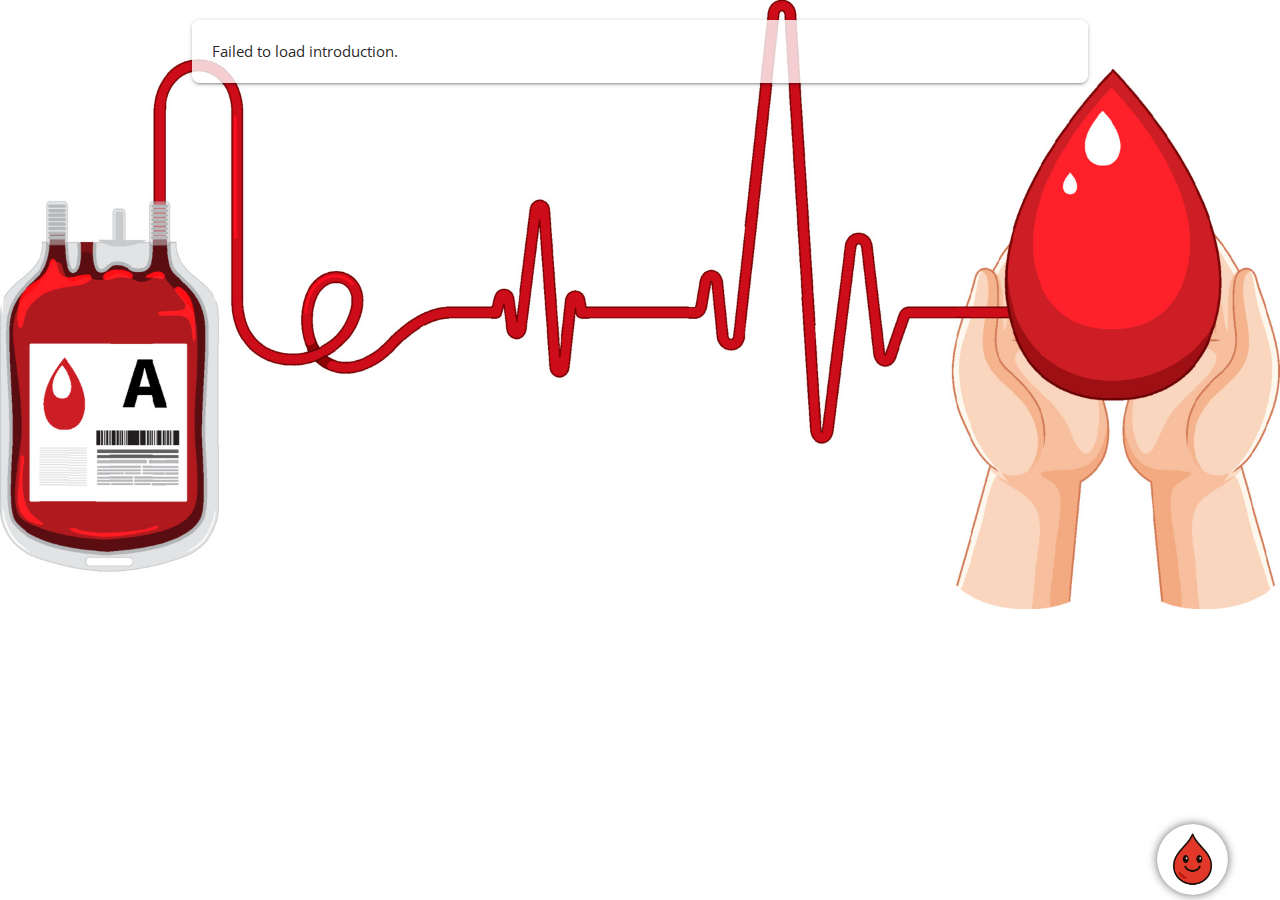
==== web/index.html @ a46804bc "feat: added actions and training data" ====
<html>
  <head>
    <title>Eryc</title>
    <link rel="icon" type="image/x-icon" href="static/img/eryc.png" />

    <!--Let browser know website is optimized for mobile-->
    <meta name="viewport" content="width=device-width, initial-scale=1.0" />
    <meta content="text/html;charset=utf-8" http-equiv="Content-Type" />
    <meta content="utf-8" http-equiv="encoding" />

    <!--Import Google Icon Font-->
    <link
      href="https://fonts.googleapis.com/icon?family=Material+Icons"
      rel="stylesheet"
    />
    <link rel="preconnect" href="https://fonts.gstatic.com" />
    <link
      href="https://fonts.googleapis.com/css2?family=Open+Sans&display=swap"
      rel="stylesheet"
    />
    <link
      href="https://fonts.googleapis.com/css?family=Raleway:500&display=swap"
      rel="stylesheet"
    />

    <link rel="preconnect" href="https://fonts.gstatic.com" />
    <link
      href="https://fonts.googleapis.com/css2?family=Roboto:wght@300&display=swap"
      rel="stylesheet"
    />

    <link rel="preconnect" href="https://fonts.gstatic.com" />
    <link
      href="https://fonts.googleapis.com/css2?family=Lato&display=swap"
      rel="stylesheet"
    />

    <!--Import Font Awesome Icon Font-->
    <link
      rel="stylesheet"
      href="https://cdnjs.cloudflare.com/ajax/libs/font-awesome/4.7.0/css/font-awesome.min.css"
      integrity="sha256-eZrrJcwDc/3uDhsdt61sL2oOBY362qM3lon1gyExkL0="
      crossorigin="anonymous"
    />

    <!--Import materialize.css-->
    <link
      rel="stylesheet"
      type="text/css"
      href="static/css/materialize.min.css"
    />

    <!--Main css-->
    <link rel="stylesheet" type="text/css" href="static/css/style.css" />
    <meta name="viewport" content="width=device-width, initial-scale=1" />
  </head>

  <body>
    <div class="container">
      <!-- Modal for rendering the charts, declare this if you want to render charts, 
         else you remove the modal -->
      <div id="modal1" class="modal">
        <canvas id="modal-chart">
         
        </canvas>
      </div>

      <div id="markdown-container" class="card-panel" style="margin-top: 20px;">
        Loading content...
      </div>
      
      
      <!--chatbot widget -->
      <div class="widget">
        <div class="chat_header">
          <!--Add the name of the bot here -->
          <span class="chat_header_title">Eryc</span>
          <span class="dropdown-trigger" href="#" data-target="dropdown1">
            <i class="material-icons"> more_vert </i>
          </span>

          <!-- Dropdown menu-->
          <ul id="dropdown1" class="dropdown-content">
            <li><a href="#" id="clear">Clear</a></li>
            <li><a href="#" id="restart">Restart</a></li>
            <li><a href="#" id="close">Close</a></li>
          </ul>
        </div>
 
        <!--Chatbot contents goes here -->
        <div class="chats" id="chats">
          <div class="clearfix"></div>
        </div>

        <!--keypad for user to type the message -->
        <div class="keypad">
          <textarea
            id="userInput"
            placeholder="Type a message..."
            class="usrInput"
          ></textarea>
          <div id="sendButton">
            <i class="fa fa-paper-plane" aria-hidden="true"></i>
          </div>
        </div>
      </div>

      <!--bot profile-->
      <div class="profile_div" id="profile_div">
        <img class="imgProfile" src="static/img/eryc.png" />
      </div>

      <!-- Bot pop-up intro -->
      <div class="tap-target" data-target="profile_div">
        <div class="tap-target-content">
          <h5 class="white-text">Hey there 👋</h5>
          <p class="white-text">
            Eryc the smart erythrocyte is here to help you with blood donation booking and information.
          </p>
        </div>
      </div>
    </div>
    <script>
      // Make sure the page has loaded first
      document.addEventListener("DOMContentLoaded", function () {
        fetch("content/intro.md")
          .then(response => {
            if (!response.ok) {
              throw new Error("Markdown file not found.");
            }
            return response.text();
          })
          .then(markdown => {
            const converter = new showdown.Converter();
            const html = converter.makeHtml(markdown);
            document.getElementById("markdown-container").innerHTML = html;
          })
          .catch(error => {
            console.error("Error loading markdown:", error);
            document.getElementById("markdown-container").innerText = "Failed to load introduction.";
          });
      });
    </script>
    
    <!--JavaScript at end of body for optimized loading-->
    <script src="https://ajax.googleapis.com/ajax/libs/jquery/3.3.1/jquery.min.js"></script>
    <script
      type="text/javascript"
      src="static/js/lib/materialize.min.js"></script>
    <script src="static/js/lib/uuid.min.js"></script>
    <!--Main Script -->
    <script type="text/javascript" src="static/js/script.js"></script>

    <!--Chart.js Script -->
    <script type="text/javascript" src="static/js/lib/chart.min.js"></script>
    <script type="text/javascript" src="static/js/lib/showdown.min.js"></script>  
  </body>
</html>
---- web/static/css/style.css ----
body {
  font-family: "Open Sans", sans-serif;
  background: url("../img/blood_donate_background.jpg") no-repeat top center;
  background-size: 100% auto;
}

/* ============= css related to chats =============== */

.widget {
  display: none;
  width: 350px;
  right: 15px;
  height: 500px;
  bottom: 5%;
  position: fixed;
  background: #fff;
  border-radius: 10px 10px 10px 10px;
  box-shadow: 0 0px 1px 0 rgba(0, 0, 0, 0.16), 0 0px 5px 0 #00000096;
}

.chat_header {
  height: 60px;
  background: #bb0a1e;
  border-radius: 10px 10px 0px 0px;
  padding: 5px;
  font-size: 20px;
}

.chat_header_title {
  color: white;
  float: left;
  margin-top: 3%;
  margin-left: 15%;
}

.chats {
  /* display: none; */
  height: 385px;
  padding: 2px;
  border-radius: 1px;
  overflow-y: scroll;
  margin-top: 1px;
  transition: 0.2s;
}

div.chats::-webkit-scrollbar {
  overflow-y: hidden;
  width: 0px;
  /* remove scrollbar space /
    background: transparent;
    / optional: just make scrollbar invisible */
}

.clearfix {
  margin-top: 2px;
  margin-bottom: 2px;
}

.botAvatar {
  border-radius: 50%;
  width: 1.5em;
  height: 1.5em;
  float: left;
  margin-left: 5px;
  /* border: 2px solid  #bb0a1e ; */
}

.botMsg {
  float: left;
  margin-top: 5px;
  background: #fff5f5;
  color: black;
  /* box-shadow: 2px 3px 9px 0px #8b000022; */
  margin-left: 0.5em;
  padding: 10px;
  border-radius: 1.5em;
  max-width: 60%;
  min-width: 25%;
  font-size: 13px;
  word-wrap: break-word;
  border-radius: 5px 20px 20px 20px;
}

div.chats > pre {
  font-family: monospace, monospace;
  font-size: 1em;
  margin: 0 !important;
  /* display: inline !important; */
  white-space: initial !important;
}
div.chats > ul:not(.browser-default) {
  padding-left: 1em;
}
div.chats > ul:not(.browser-default) > li {
  list-style-type: initial;
}

div.chats > span.botMsg > ol {
  padding-left: 1em;
}
textarea {
  box-shadow: none;
  resize: none;
  outline: none;
  overflow: hidden;
  font-family: Lato;
}

textarea::-webkit-input-placeholder {
  font-family: Lato;
}

textarea-webkit-scrollbar {
  width: 0 !important;
}

.userMsg {
  animation: animateElement linear 0.2s;
  animation-iteration-count: 1;
  margin-top: 5px;
  word-wrap: break-word;
  padding: 10px;
  float: right;
  margin-right: 0.5em;
  background: #bb0a1e;
  color: white;
  margin-bottom: 0.15em;
  font-size: 13px;
  max-width: 65%;
  min-width: 15%;
  border-radius: 20px 5px 20px 20px;
  /* box-shadow: 0px 2px 5px 0px #9a828454; */
}

blockquote {
  margin: 20px 0;
  padding-left: 1.5rem;
  border-left: 5px solid #dc143c;
  margin-block-start: 0 !important;
  margin-block-end: 0 !important;
  margin-inline-start: 0 !important;
  margin-inline-end: 0 !important;
}

.userAvatar {
  animation: animateElement linear 0.3s;
  animation-iteration-count: 1;
  border-radius: 50%;
  width: 1.5em;
  height: 1.5em;
  float: right;
  margin-right: 5px;
  /* border: 2px solid  #bb0a1e ; */
}

.usrInput {
  padding: 0.5em;
  width: 80%;
  margin-left: 4%;
  border: 0;
  padding-left: 15px;
  height: 40px;
}

.keypad {
  /* display: none;  */
  background: white;
  height: 50px;
  position: absolute;
  bottom: 0px;
  width: 100%;
  padding: 5px;
  border-radius: 0px 0px 10px 10px;
  border-top: 1px solid #fff5f5;
}

#sendButton {
  height: 20px;
  width: 20px;
  border-radius: 50%;
  display: inline-block;
  float: right;
  margin-right: 30px;
  text-align: center;
  padding: 5px;
  font-size: 20px;
  cursor: pointer;
  color: #bb0a1e;
}

.imgProfile {
  box-shadow: 0 0px 1px 0 rgba(0, 0, 0, 0.16), 0 0px 10px 0 #00000096;
  border-radius: 50px;
  width: 60%;
}

.profile_div {
  /* display: none; */
  position: fixed;
  padding: 5px;
  width: 10%;
  bottom: 0;
  right: 0;
  cursor: pointer;
}

/* css for dropdown menu of the bot */

#close,
#restart,
#clear {
  cursor: pointer;
}

.dropdown-trigger {
  cursor: pointer;
  color: white;
  margin-right: 5px;
  float: right;
  margin-top: 3%;
}

.dropdown-content li > a,
.dropdown-content li > span {
  color: #bb0a1e;
}

@keyframes animateElement {
  0% {
    opacity: 0;
    transform: translate(0px, 10px);
  }
  100% {
    opacity: 1;
    transform: translate(0px, 0px);
  }
}

/*========== css related to chats elements============= */

/* css for card details of carousel cards */

.content {
  transition: 0.2s;
  display: none;
  width: 350px;
  right: 15px;
  height: 500px;
  bottom: 5%;
  position: fixed;
  background: white;
  border-radius: 10px 10px 10px 10px;
  box-shadow: 0px 2px 10px 1px #800000;
}

.content_header {
  object-fit: cover;
  width: 100%;
  height: 40%;
  border-radius: 10px 10px 0px 0px;
}

.content_data {
  overflow-y: scroll;
  height: 70%;
  position: absolute;
  left: 0px;
  width: 100%;
  top: 30%;
  z-index: 1000;
  border-radius: 10px;
  background: white;
  padding: 5px;
  box-shadow: 0px -1px 20px 3px #800000aa;
}

.content_title {
  color: black;
  font-weight: 600;
  word-wrap: break-word;
  padding-left: 5px;
  font-size: 1.2em;
  width: 80%;
  border-radius: 0.28571429rem;
}

.votes {
  font-size: 12px;
  color: lightslategray;
}

.ratings {
  margin-top: 5px;
  background: #bb0a1e;
  padding: 5px;
  color: white;
  border-radius: 5px;
}

.user_ratings {
  border-radius: 0.28571429rem;
  color: #fff;
  font-weight: 600;
  font-size: 15px;
}

.total_ratings {
  font-size: 12px;
  opacity: 0.5;
  margin-left: 5px;
}

.content_data > .row .col {
  padding: 5px;
}

.metadata_1,
.metadata_2,
.metadata_3,
.metadata_4,
.row {
  margin-bottom: 0px;
}

.metadata_1 {
  color: lightslategrey;
  padding: 5px;
}

.order,
#closeContents {
  color: #bb0a1e;
}

.metadata_2,
.metadata_3,
.metadata_4,
.metadata_5,
.metadata_6 {
  color: lightslategrey;
  padding: 5px;
}

.average_cost,
.timings,
.location,
.cuisines {
  width: 70%;
  float: right;
  margin-right: 25%;
}

.fa .fa-user-o {
  font-size: 15px;
}

.stars-outer {
  display: inline-block;
  position: relative;
  font-family: FontAwesome;
}

.stars-outer::before {
  content: "\f006 \f006 \f006 \f006 \f006";
}

.stars-inner {
  position: absolute;
  top: 0;
  left: 0;
  white-space: nowrap;
  overflow: hidden;
  width: 0;
}

.stars-inner::before {
  content: "\f005 \f005 \f005 \f005 \f005";
  color: #bb0a1e;
}

div.content::-webkit-scrollbar {
  width: 0 !important;
}

div.content_data::-webkit-scrollbar {
  overflow-y: hidden;
  width: 0px;
  /* remove scrollbar space /
    background: transparent;
    / optional: just make scrollbar invisible */
}

/* css for single card */

.singleCard {
  padding-left: 10%;
  padding-right: 10px;
}

/* css for image card */

.imgcard {
  object-fit: cover;
  width: 80%;
  height: 50%;
  border-radius: 10px;
  margin-left: 1%;
}

/* css for markdown images */

.imgcard_mrkdwn {
  width: 80%;
  border-radius: 10px;
  margin-left: 1%;
}

#markdown-container {
  background-size: 100% auto;
  background-repeat: no-repeat;
  background-position: top;
  background-color: rgb(255, 255, 255,0.8); /* semi-transparent overlay */
  background-blend-mode: overlay;
  padding: 20px;
  border-radius: 8px;
}


/* css for suggestions buttons */

.suggestions {
  padding: 5px;
  width: 80%;
  border-radius: 10px;
  background: #fff;
  box-shadow: 2px 5px 5px 1px #dc143c33;
}

.menuTitle {
  padding: 5px;
  margin-top: 5px;
  margin-bottom: 5px;
}

.menu {
  padding: 5px;
}

.menuChips {
  display: block;
  background: #bb0a1e;
  color: #fff;
  text-align: center;
  padding: 5px;
  margin-bottom: 5px;
  cursor: pointer;
  border-radius: 15px;
  font-size: 14px;
  word-wrap: break-word;
}

/* cards carousels */

.cards {
  display: none;
  position: relative;
  max-width: 300px;
}

.cards_scroller {
  overflow-x: scroll;
  overflow-y: hidden;
  display: flex;
  height: 210px;
  width: 300px;
  transition: width 0.5s ease;
  margin-left: 5px;
  /* Enable Safari touch scrolling physics which is needed for scroll snap */
  -webkit-overflow-scrolling: touch;
}

.cards_scroller img {
  border-radius: 10px;
}

.cards div.note {
  position: absolute;
  /* vertically align center */
  top: 50%;
  transform: translateY(-50%);
  left: 0;
  right: 0;
  background: rgba(0, 0, 0, 0.6);
  padding: 20px;
  position: absolute;
  font-size: 4em;
  color: white;
}

.cards .arrow {
  position: absolute;
  top: 50%;
  transform: translateY(-50%);
  height: 30px;
  width: 30px;
  border-radius: 2px;
  background-position: 50% 50%;
  background-repeat: no-repeat;
  z-index: 1;
}

.cards .arrow.next {
  display: none;
  font-size: 2em;
  color: #fff;
  right: 10px;
}

.cards .arrow.prev {
  display: none;
  font-size: 2em;
  color: #fff;
  left: 10px;
}

.cards_scroller::-webkit-scrollbar {
  width: 0 !important;
}

.cards_scroller > div.carousel_cards {
  margin: 5px;
  scroll-snap-align: center;
  position: relative;
  scroll-behavior: smooth;
}

.cards_scroller div.carousel_cards {
  min-width: 50%;
  min-height: 70%;
  background: #800000;
  border-radius: 10px;
}

@-webkit-keyframes fadeInLeft {
  from {
    opacity: 0;
    -webkit-transform: translatex(-10px);
    -moz-transform: translatex(-10px);
    -o-transform: translatex(-10px);
    transform: translatex(-10px);
  }
  to {
    opacity: 1;
    -webkit-transform: translatex(0);
    -moz-transform: translatex(0);
    -o-transform: translatex(0);
    transform: translatex(0);
  }
}

.in-left {
  -webkit-animation-name: fadeInLeft;
  -moz-animation-name: fadeInLeft;
  -o-animation-name: fadeInLeft;
  animation-name: fadeInLeft;
  -webkit-animation-fill-mode: both;
  -moz-animation-fill-mode: both;
  -o-animation-fill-mode: both;
  animation-fill-mode: both;
  -webkit-animation-duration: 0.8s;
  -moz-animation-duration: 0.8s;
  -o-animation-duration: 0.8s;
  animation-duration: 0.8s;
  -webkit-animation-delay: 0.8s;
  -moz-animation-delay: 0.8s;
  -o-animation-duration: 0.8s;
  animation-delay: 0.8s;
}

/* css for cards within the cards carousels */

.cardBackgroundImage {
  width: 100%;
  border-radius: 5px;
  height: 100%;
  position: absolute;
  object-fit: cover;
}

.cardFooter {
  background: rgba(56, 53, 60, 0.86);
  border-radius: 0px 0px 5px 5px;
  position: absolute;
  z-index: 3;
  color: white;
  bottom: 0;
  width: 100%;
  height: 30%;
  word-wrap: break-word;
  padding: 1px;
}

.cardTitle {
  overflow: hidden;
  white-space: nowrap;
  text-overflow: ellipsis;
  width: 90%;
  /* height: 40%; */
  display: inline-block;
  margin-bottom: 1px;
  font-size: 15px;
  /* font-weight: 600; */
  padding: 5px;
  /* color:#bb0a1e; */
  color: #fff;
  cursor: pointer;
}

.cardDescription {
  padding: 5px;
  font-size: 13px;
  color: white;
  line-height: 15px;
}

/*css for dropDown messages*/

.dropDownMsg {
  float: left;
  margin-top: 5px;
  background: white;
  color: black;
  box-shadow: 2px 3px 9px 0px #8b000022;
  margin-left: 0.5em;
  padding: 10px;
  border-radius: 1.5em;
  max-width: 60%;
  min-width: 25%;
  font-size: 13px;
  word-wrap: break-word;
}

.dropDownMsg > select {
  border: 0px solid #800000;
}

/* css for quick replies */

.quickReplies {
  padding: 5px;
  position: relative;
  width: 100%;
  overflow-x: scroll;
  overflow-y: hidden;
  white-space: nowrap;
  transition: all 0.2s;
  transform: scale(0.98);
  will-change: transform;
  user-select: none;
  cursor: pointer;
  scroll-behavior: smooth;
}

.quickReplies::-webkit-scrollbar {
  width: 0 !important;
}

.quickReplies.active {
  cursor: grabbing;
  cursor: -webkit-grabbing;
  transform: scale(1);
}

.chip {
  background-color: white;
  border: 1px solid#bb0a1e;
  color: #bb0a1e;
  font-weight: bolder;
  text-align: center;
}

.chip:hover {
  background-color: #bb0a1e;
  color: white;
}

/* css for charts */

#expand:hover {
  font-size: 18px;
}

#expand {
  position: absolute;
  right: 10px;
  top: 10px;
}

.modal {
  height: 60%;
  border-radius: 10px;
}

.chart-container {
  position: relative;
  margin: auto;
  height: 25vh;
  width: 90%;
  border-radius: 10px 10px 10px 10px;
  margin-left: 5%;
  background: white;
  box-shadow: 2px 3px 9px 0px #8b000077;
  margin-top: 5px;
}

/* css for collapsible */

.collapsible {
  margin-top: 5px;
  margin-left: 5%;
  max-width: 60%;
  min-width: 25%;
  font-size: 13px;
  word-wrap: break-word;
  border-radius: 20px;
  background: white;
}

.collapsible-body {
  padding: 15px;
}

.collapsible-header {
  font-weight: bold;
  color: #bb0a1e;
}

ul.collapsible > li:first-child .collapsible-header {
  border-radius: 20px 20px 0px 0px;
}

ul.collapsible > li:last-child .collapsible-header {
  color: #bb0a1e;
  border-radius: 0px 0px 20px 20px;
}

ul.collapsible > li:last-child .collapsible-body {
  border-bottom: none;
}

.collapsible-header {
  padding: 10px;
}

/* css for botTyping */

.botTyping {
  float: left;
  margin-top: 5px;
  background: #fff5f5;
  color: #000000;
  /* box-shadow: 2px 3px 9px 0px #8b000077; */
  margin-left: 0.5em;
  padding: 15px;
  border-radius: 5px 20px 20px 20px;
  max-width: 60%;
  min-width: 20%;
  word-wrap: break-word;
  border-radius: 5px 20px 20px 20px;
}

.botTyping > div {
  width: 10px;
  height: 10px;
  background-color: #bb0a1e;
  border-radius: 100%;
  display: inline-block;
  -webkit-animation: sk-bouncedelay 1.4s infinite ease-in-out both;
  animation: sk-bouncedelay 1.4s infinite ease-in-out both;
  margin-right: 5px;
}

.botTyping .bounce1 {
  -webkit-animation-delay: -0.32s;
  animation-delay: -0.32s;
}

.botTyping .bounce2 {
  -webkit-animation-delay: -0.16s;
  animation-delay: -0.16s;
}

@-webkit-keyframes sk-bouncedelay {
  0%,
  80%,
  100% {
    -webkit-transform: scale(0);
  }
  40% {
    -webkit-transform: scale(1);
  }
}

@keyframes sk-bouncedelay {
  0%,
  80%,
  100% {
    -webkit-transform: scale(0);
    transform: scale(0);
  }
  40% {
    -webkit-transform: scale(1);
    transform: scale(1);
  }
}

input:focus {
  outline: none;
}

video:focus {
  outline: none;
}

.video-container iframe,
.video-container object,
.video-container embed {
  position: absolute;
  top: 0;
  left: 0;
  width: 90%;
  height: 100%;
  margin-left: 5%;
  border-radius: 10px;
  border-style: none;
}

/* Bot pop-up intro */

.tap-target {
  color: #fff;
  background: #bb0a1e;
}

.pdf_attachment {
  border: 0.5px solid #00000014;
  width: 60%;
  height: 14%;
  border-radius: 10px;
  margin-left: 10%;
  box-shadow: 2px 3px 9px 0px #8b000022;
}

.pdf_icon {
  border-radius: 10px 0px 0px 10px;
  height: 100%;
  font-size: 25px;
  padding: 7% !important;
  background-color: #bb0a1e;
  color: white;
}

.pdf_link {
  padding: 5% !important;
  white-space: nowrap;
  overflow: hidden;
  text-overflow: ellipsis;
}

.pdf_link a {
  color: #bb0a1e;
}
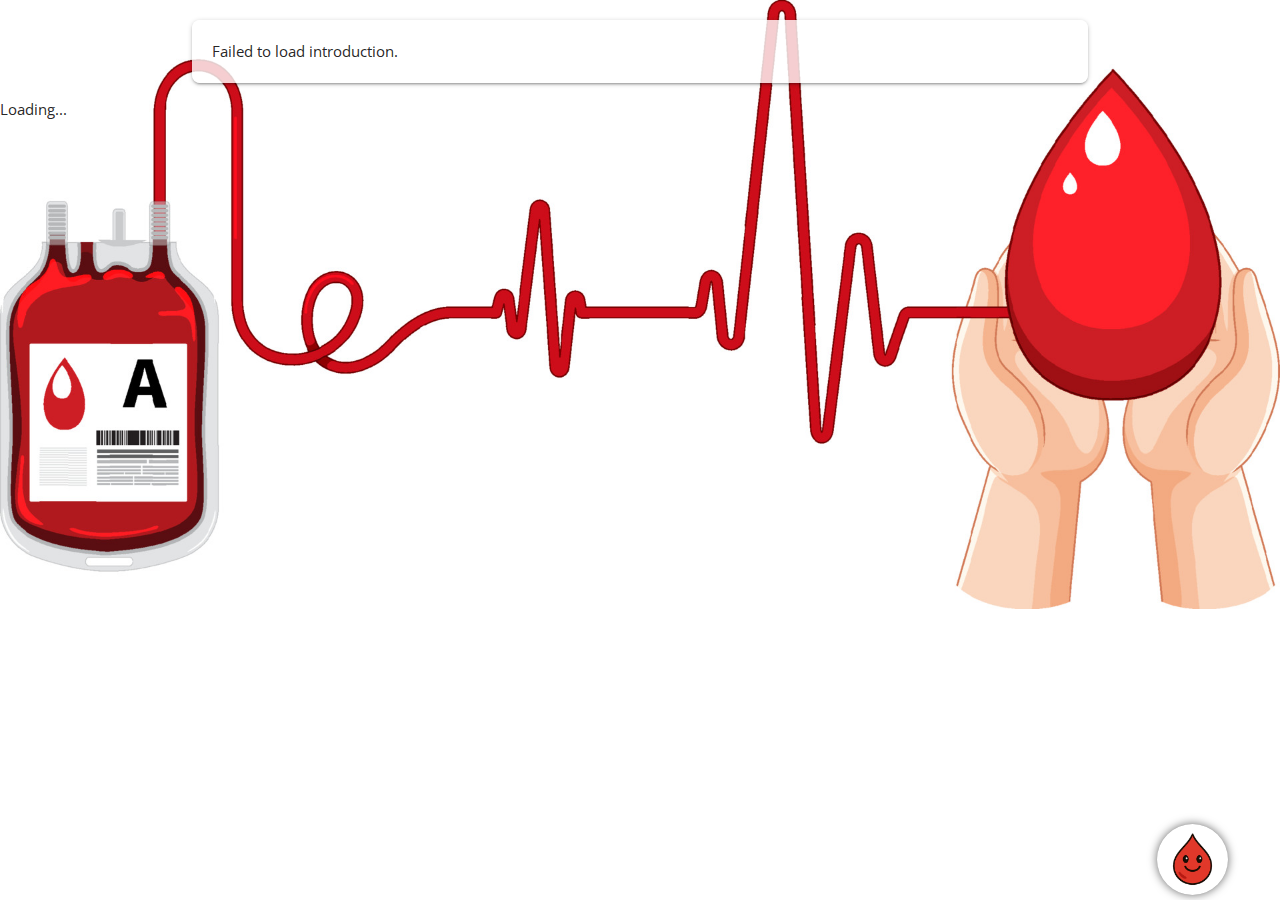
==== commit b2dec453: "feat: updated readme" ====
--- a/web/index.html
+++ b/web/index.html
@@ -141,7 +141,8 @@
           });
       });
     </script>
-    
+    <div id="markdown-output">Loading...</div>
+  
     <!--JavaScript at end of body for optimized loading-->
     <script src="https://ajax.googleapis.com/ajax/libs/jquery/3.3.1/jquery.min.js"></script>
     <script
